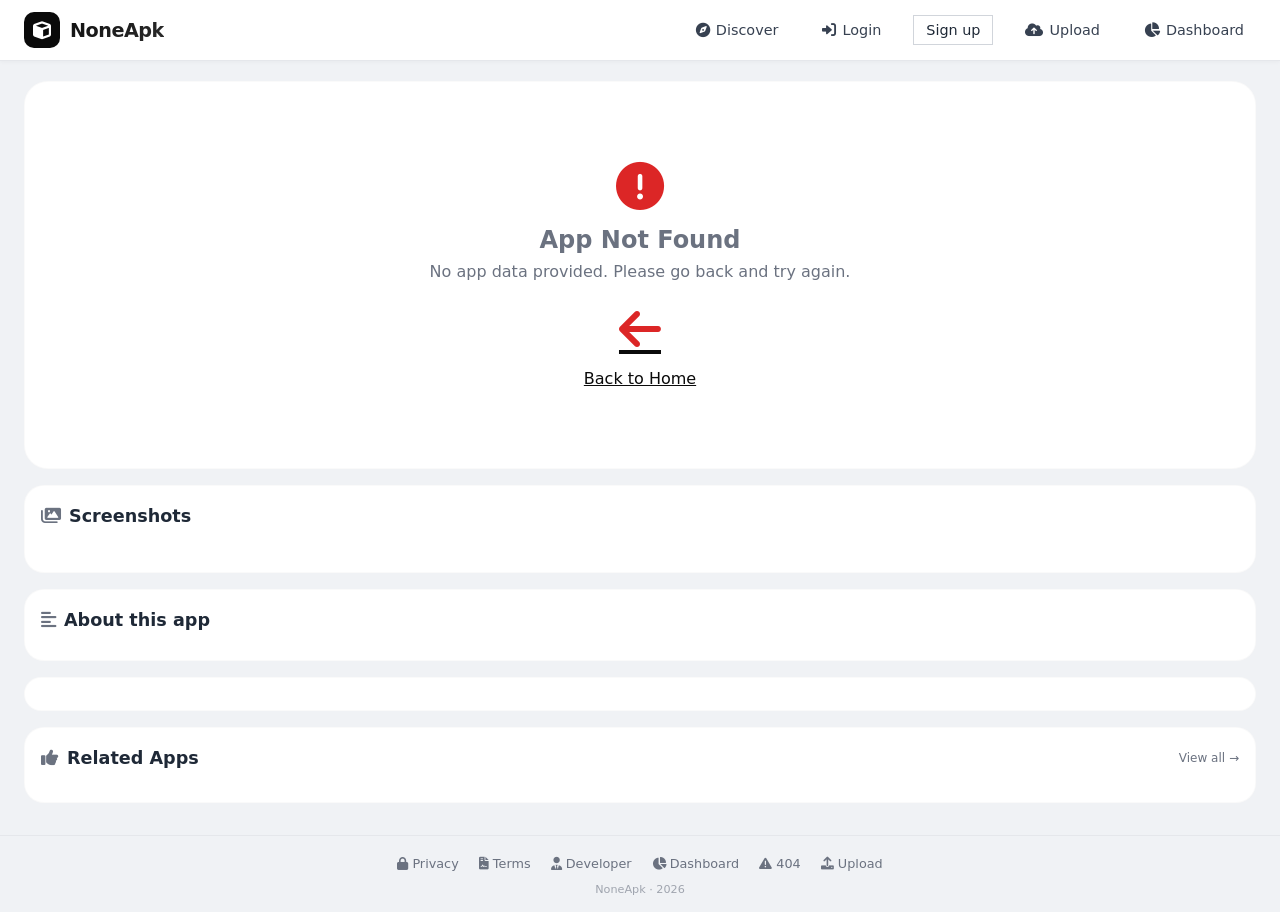
==== apk.html @ 4c8daef0 "Upload apk.html" ====
<!DOCTYPE html>
<html lang="en">
<head>
  <meta charset="UTF-8" />
  <meta name="viewport" content="width=device-width, initial-scale=1.0, maximum-scale=1.0, user-scalable=yes" />
  <title>NoneApk · App Details</title>
  <link rel="stylesheet" href="https://cdnjs.cloudflare.com/ajax/libs/font-awesome/6.0.0-beta3/css/all.min.css" />
  <link rel="stylesheet" href="css/apk.css">
</head>
<body>
  <nav class="navbar">
    <div class="container">
      <div class="logo-area">
        <div class="logo-loader">
          <i class="fas fa-cube"></i>
        </div>
        <span class="brand">NoneApk</span>
      </div>
      
      <button class="menu-toggle" id="menuToggle" aria-label="Toggle navigation">
        <i class="fas fa-bars"></i>
      </button>
      
      <div class="nav-links" id="navLinks">
        <a href="index.html"><i class="fas fa-compass"></i> Discover</a>
        <a href="login.html"><i class="fas fa-sign-in-alt"></i> Login</a>
        <a href="signup.html" class="btn-outline">Sign up</a>
        <a href="upload.html"><i class="fas fa-cloud-upload-alt"></i> Upload</a>
        <a href="dashboard.html"><i class="fas fa-chart-pie"></i> Dashboard</a>
      </div>
    </div>
  </nav>

  <main class="container">
    <!-- APK Header -->
    <div class="apk-header" id="apkHeader">
      <!-- Dynamically populated -->
    </div>

    <!-- Screenshots -->
    <div class="screenshots-section">
      <h2><i class="fas fa-images"></i> Screenshots</h2>
      <div class="screenshot-scroll" id="screenshotScroll">
        <!-- Dynamically populated from catalog -->
      </div>
    </div>

    <!-- Description -->
    <div class="desc-section">
      <h2><i class="fas fa-align-left"></i> About this app</h2>
      <div class="long-desc" id="longDesc">
        <!-- Dynamically populated -->
      </div>
    </div>

    <!-- Footer Info - Vertical Layout -->
    <div class="apk-footer-info" id="apkFooterInfo">
      <!-- Dynamically populated -->
    </div>

    <!-- Related Apps -->
    <div class="related-section">
      <div class="header">
        <h3><i class="fas fa-thumbs-up"></i> Related Apps</h3>
        <a href="index.html">View all →</a>
      </div>
      <div class="related-grid" id="relatedGrid">
        <!-- Dynamically populated from catalog -->
      </div>
    </div>
  </main>

  <footer class="page-footer">
    <div>
      <a href="privecy.html"><i class="fas fa-lock"></i> Privacy</a>
      <a href="terms.html"><i class="fas fa-file-contract"></i> Terms</a>
      <a href="developer.html"><i class="fas fa-user-tie"></i> Developer</a>
      <a href="dashboard.html"><i class="fas fa-chart-pie"></i> Dashboard</a>
      <a href="404.html"><i class="fas fa-exclamation-triangle"></i> 404</a>
      <a href="upload.html"><i class="fas fa-upload"></i> Upload</a>
    </div>
    <div style="margin-top: 8px; opacity: 0.6; font-size: 0.7rem;">
      NoneApk · 2026
    </div>
  </footer>

  <script src="js/apk.js"></script>
</body>
</html>
---- css/apk.css ----
* {
  margin: 0;
  padding: 0;
  box-sizing: border-box;
  font-family: system-ui, -apple-system, 'Segoe UI', Roboto, 'Helvetica Neue', sans-serif;
}

body {
  background: #f0f2f5;
  color: #1f2937;
  min-height: 100vh;
  display: flex;
  flex-direction: column;
  animation: fadeInBody 0.6s ease;
}

@keyframes fadeInBody {
  0% { opacity: 0; transform: translateY(12px); }
  100% { opacity: 1; transform: translateY(0); }
}

a {
  text-decoration: none;
  color: inherit;
}

.container {
  max-width: 1280px;
  margin: 0 auto;
  padding: 0 16px;
  width: 100%;
}

.navbar {
  background: #ffffff;
  border-bottom: 1px solid #e5e7eb;
  padding: 12px 0;
  position: sticky;
  top: 0;
  z-index: 50;
  box-shadow: 0 1px 4px rgba(0,0,0,0.04);
}

.navbar .container {
  display: flex;
  align-items: center;
  justify-content: space-between;
  position: relative;
}

.logo-area {
  display: flex;
  align-items: center;
  gap: 10px;
  flex: 1;
}

.logo-loader {
  width: 36px;
  height: 36px;
  background: #0a0a0a;
  border-radius: 10px;
  display: flex;
  align-items: center;
  justify-content: center;
  flex-shrink: 0;
}

.logo-loader i {
  color: white;
  font-size: 18px;
}

.brand {
  font-weight: 650;
  font-size: 1.2rem;
  letter-spacing: -0.5px;
  background: linear-gradient(145deg, #111, #2b2b2b);
  -webkit-background-clip: text;
  -webkit-text-fill-color: transparent;
  white-space: nowrap;
}

.menu-toggle {
  display: none;
  background: transparent;
  border: none;
  font-size: 1.5rem;
  color: #1f2937;
  cursor: pointer;
  padding: 4px 6px;
  transition: 0.2s;
  margin-left: auto;
}

.menu-toggle:active {
  transform: scale(0.92);
}

.nav-links {
  display: flex;
  gap: 20px;
  align-items: center;
  font-weight: 500;
  font-size: 0.9rem;
  color: #374151;
  transition: all 0.3s ease;
}

.nav-links a {
  transition: color 0.2s;
  display: inline-flex;
  align-items: center;
  gap: 6px;
}

.nav-links a:hover {
  color: #0a0a0a;
}

.btn-outline {
  border: 1px solid #d1d5db;
  padding: 8px 18px;
  border-radius: 40px;
  background: transparent;
  transition: all 0.2s;
  font-weight: 500;
  white-space: nowrap;
}

.btn-outline:hover {
  background: #0a0a0a;
  color: white;
  border-color: #0a0a0a;
}

/* ----- APK Detail (mobile-friendly) ----- */
.apk-header {
  background: white;
  border-radius: 20px;
  padding: 24px 20px;
  margin: 20px 0 16px;
  border: 1px solid rgba(0,0,0,0.02);
}

.apk-header-flex {
  display: flex;
  gap: 20px;
  align-items: center;
  flex-wrap: wrap;
}

.apk-icon-large {
  width: 80px;
  height: 80px;
  background: #dbe0e8;
  border-radius: 20px;
  display: flex;
  align-items: center;
  justify-content: center;
  font-size: 34px;
  color: #1f2937;
  flex-shrink: 0;
  overflow: hidden;
}

.apk-icon-large img {
  width: 100%;
  height: 100%;
  object-fit: cover;
}

.apk-title-area {
  flex: 1;
  min-width: 200px;
}

.apk-title-area h1 {
  font-weight: 700;
  font-size: 1.8rem;
  letter-spacing: -0.5px;
}

.apk-title-area .dev {
  font-size: 1rem;
  color: #4b5563;
  margin-top: 2px;
}

.apk-title-area .short-desc {
  font-size: 0.9rem;
  color: #6b7280;
  margin-top: 4px;
  line-height: 1.4;
}

.apk-stats {
  display: flex;
  flex-wrap: wrap;
  gap: 8px 16px;
  margin-top: 12px;
}

.apk-stats span {
  font-size: 0.75rem;
  color: #6b7280;
  display: flex;
  align-items: center;
  gap: 4px;
  background: #f9fafb;
  padding: 4px 12px;
  border-radius: 40px;
}

.apk-stats i {
  color: #9ca3af;
  font-size: 0.7rem;
}

.btn-download {
  background: #0a0a0a;
  color: white;
  border: none;
  padding: 12px 28px;
  border-radius: 60px;
  font-weight: 600;
  font-size: 0.95rem;
  display: inline-flex;
  align-items: center;
  gap: 8px;
  transition: 0.2s;
  cursor: pointer;
  box-shadow: 0 4px 12px rgba(0,0,0,0.04);
  margin-top: 12px;
  width: auto;
}

.btn-download:active {
  transform: scale(0.96);
}

.btn-download:hover {
  background: #2d2d2d;
}

/* ----- Screenshots Section ----- */
.screenshots-section {
  background: white;
  border-radius: 20px;
  padding: 20px 16px;
  margin-bottom: 16px;
  border: 1px solid rgba(0,0,0,0.02);
}

.screenshots-section h2 {
  font-size: 1.1rem;
  font-weight: 650;
  margin-bottom: 14px;
  display: flex;
  align-items: center;
  gap: 8px;
}

.screenshots-section h2 i {
  color: #6b7280;
}

.screenshot-scroll {
  display: flex;
  gap: 12px;
  overflow-x: auto;
  padding-bottom: 12px;
  scroll-snap-type: x mandatory;
  -webkit-overflow-scrolling: touch;
  scrollbar-width: none;
}

.screenshot-scroll::-webkit-scrollbar {
  display: none;
}

.screenshot {
  flex: 0 0 160px;
  height: 280px;
  background: #eef2f6;
  border-radius: 14px;
  display: flex;
  align-items: center;
  justify-content: center;
  font-size: 2rem;
  color: #9ca3af;
  scroll-snap-align: start;
  border: 1px solid #e5e7eb;
  flex-direction: column;
  gap: 8px;
}

.screenshot span {
  font-size: 0.7rem;
  color: #6b7280;
  font-weight: 500;
}

.screenshot img {
  width: 100%;
  height: 100%;
  object-fit: cover;
  border-radius: 14px;
}

/* ----- Description Section ----- */
.desc-section {
  background: white;
  border-radius: 20px;
  padding: 20px 16px;
  margin-bottom: 16px;
  border: 1px solid rgba(0,0,0,0.02);
}

.desc-section h2 {
  font-size: 1.1rem;
  font-weight: 650;
  margin-bottom: 10px;
  display: flex;
  align-items: center;
  gap: 8px;
}

.desc-section h2 i {
  color: #6b7280;
}

.desc-section .long-desc {
  color: #4b5563;
  font-size: 0.9rem;
  line-height: 1.6;
}

.desc-section .long-desc p {
  margin-bottom: 10px;
}

.desc-section .long-desc ul {
  padding-left: 20px;
  margin-bottom: 10px;
}

.desc-section .long-desc ul li {
  margin-bottom: 4px;
}

/* ----- Footer info - VERTICAL LAYOUT ----- */
.apk-footer-info {
  background: white;
  border-radius: 20px;
  padding: 16px 20px;
  margin-bottom: 16px;
  border: 1px solid rgba(0,0,0,0.02);
  display: flex;
  flex-direction: column;
  gap: 10px;
  font-size: 0.85rem;
  color: #4b5563;
}

.apk-footer-info .info-row {
  display: flex;
  justify-content: space-between;
  align-items: center;
  padding: 6px 0;
  border-bottom: 1px solid #f3f4f6;
}

.apk-footer-info .info-row:last-child {
  border-bottom: none;
}

.apk-footer-info .info-label {
  font-weight: 500;
  color: #6b7280;
  display: flex;
  align-items: center;
  gap: 8px;
}

.apk-footer-info .info-label i {
  color: #9ca3af;
  width: 20px;
  text-align: center;
}

.apk-footer-info .info-value {
  font-weight: 600;
  color: #1f2937;
  text-align: right;
  max-width: 60%;
  word-break: break-all;
}

/* ----- Related sections ----- */
.related-section {
  background: white;
  border-radius: 20px;
  padding: 20px 16px;
  margin-bottom: 16px;
  border: 1px solid rgba(0,0,0,0.02);
}

.related-section .header {
  display: flex;
  justify-content: space-between;
  align-items: center;
  margin-bottom: 14px;
}

.related-section .header h3 {
  font-size: 1.1rem;
  font-weight: 650;
  display: flex;
  align-items: center;
  gap: 8px;
}

.related-section .header h3 i {
  color: #6b7280;
}

.related-section .header a {
  color: #6b7280;
  font-size: 0.75rem;
}

.related-grid {
  display: grid;
  grid-template-columns: repeat(auto-fill, minmax(120px, 1fr));
  gap: 12px;
}

.related-grid .app-card {
  background: #f9fafb;
  border-radius: 14px;
  padding: 14px 10px 12px;
  text-align: center;
  cursor: pointer;
  transition: 0.2s;
  border: 1px solid transparent;
}

.related-grid .app-card:active {
  transform: scale(0.97);
}

.related-grid .app-card:hover {
  border-color: #e5e7eb;
  transform: translateY(-2px);
  box-shadow: 0 4px 12px rgba(0,0,0,0.04);
}

.related-grid .app-icon-sm {
  width: 48px;
  height: 48px;
  background: #eef2f6;
  border-radius: 14px;
  margin: 0 auto 8px;
  display: flex;
  align-items: center;
  justify-content: center;
  font-size: 18px;
  color: #1f2937;
  overflow: hidden;
}

.related-grid .app-icon-sm img {
  width: 100%;
  height: 100%;
  object-fit: cover;
}

.related-grid .app-name-sm {
  font-weight: 600;
  font-size: 0.8rem;
  white-space: nowrap;
  overflow: hidden;
  text-overflow: ellipsis;
}

.related-grid .app-dev-sm {
  font-size: 0.65rem;
  color: #6b7280;
  white-space: nowrap;
  overflow: hidden;
  text-overflow: ellipsis;
}

/* Loading state */
.loading-state {
  text-align: center;
  padding: 3rem 1rem;
  color: #6b7280;
}

.loading-state i {
  font-size: 2rem;
  display: block;
  margin-bottom: 1rem;
}

/* Error state */
.error-state {
  text-align: center;
  padding: 3rem 1rem;
  color: #6b7280;
}

.error-state i {
  font-size: 3rem;
  display: block;
  margin-bottom: 1rem;
  color: #dc2626;
}

.error-state h2 {
  margin-bottom: 0.5rem;
}

.error-state a {
  display: inline-block;
  margin-top: 1.5rem;
  color: #0a0a0a;
  text-decoration: underline;
}

.page-footer {
  border-top: 1px solid #e5e7eb;
  padding: 20px 0 16px;
  margin-top: 16px;
  font-size: 0.8rem;
  color: #6b7280;
  text-align: center;
  width: 100%;
}

.page-footer a {
  margin: 0 8px;
  display: inline-block;
  margin-bottom: 4px;
}

.page-footer a:active {
  color: #0a0a0a;
}

/* ----- Mobile Responsive ----- */
@media (max-width: 768px) {
  .menu-toggle {
    display: block;
  }

  .nav-links {
    display: none;
    flex-direction: column;
    width: 100%;
    padding: 12px 0 8px;
    gap: 6px;
    background: #ffffff;
    border-top: 1px solid #f3f4f6;
    margin-top: 10px;
    position: absolute;
    top: 100%;
    left: 0;
    right: 0;
    z-index: 100;
    box-shadow: 0 8px 20px rgba(0,0,0,0.06);
    border-radius: 0 0 16px 16px;
  }

  .nav-links.active {
    display: flex;
  }

  .nav-links a {
    padding: 12px 18px;
    border-radius: 10px;
    background: #f9fafb;
    justify-content: center;
  }

  .btn-outline {
    text-align: center;
    border: none;
    background: #0a0a0a;
    color: white;
    border-radius: 10px;
    padding: 12px 18px;
  }

  .btn-outline:hover {
    background: #2d2d2d;
  }

  .apk-header-flex {
    flex-direction: column;
    text-align: center;
    gap: 12px;
  }

  .apk-title-area h1 {
    font-size: 1.4rem;
  }

  .apk-stats {
    justify-content: center;
  }

  .btn-download {
    width: 100%;
    justify-content: center;
  }

  .screenshot {
    flex: 0 0 140px;
    height: 240px;
  }

  .related-grid {
    grid-template-columns: repeat(2, 1fr);
  }

  .apk-footer-info .info-row {
    flex-direction: column;
    align-items: flex-start;
    gap: 4px;
    padding: 8px 0;
  }

  .apk-footer-info .info-value {
    text-align: left;
    max-width: 100%;
  }
}

@media (min-width: 768px) {
  .container {
    padding: 0 24px;
  }

  .apk-header {
    padding: 32px 28px;
    border-radius: 24px;
  }

  .apk-icon-large {
    width: 100px;
    height: 100px;
    font-size: 40px;
  }

  .apk-title-area h1 {
    font-size: 2rem;
  }

  .screenshot-scroll {
    gap: 16px;
  }

  .screenshot {
    flex: 0 0 200px;
    height: 340px;
  }

  .related-grid {
    grid-template-columns: repeat(auto-fill, minmax(140px, 1fr));
  }
}

@media (min-width: 1024px) {
  .menu-toggle {
    display: none !important;
  }

  .nav-links {
    display: flex !important;
    flex-direction: row;
    width: auto;
    padding: 0;
    gap: 20px;
    background: transparent;
    border-top: none;
    margin-top: 0;
    position: static;
    box-shadow: none;
    border-radius: 0;
  }

  .nav-links a {
    padding: 6px 12px;
    background: transparent;
    border-radius: 0;
  }

  .nav-links a:hover {
    background: transparent;
    color: #0a0a0a;
  }

  .btn-outline {
    padding: 8px 20px;
    border-radius: 40px;
    background: transparent;
    color: #1f2937;
    border: 1px solid #d1d5db;
  }

  .btn-outline:hover {
    background: #0a0a0a;
    color: white;
    border-color: #0a0a0a;
  }
}

/* No screenshot available */
.screenshot.no-screenshot {
  flex: 0 0 200px;
  height: 280px;
  background: #f3f4f6;
  border: 2px dashed #d1d5db;
  display: flex;
  flex-direction: column;
  align-items: center;
  justify-content: center;
  gap: 12px;
  color: #9ca3af;
}

.screenshot.no-screenshot i {
  font-size: 2.5rem;
  color: #d1d5db;
}

.screenshot.no-screenshot span {
  font-size: 0.9rem;
  color: #6b7280;
  font-weight: 500;
}

@media (max-width: 768px) {
  .screenshot.no-screenshot {
    flex: 0 0 160px;
    height: 220px;
  }
  
  .screenshot.no-screenshot i {
    font-size: 2rem;
  }
  
  .screenshot.no-screenshot span {
    font-size: 0.75rem;
  }
}
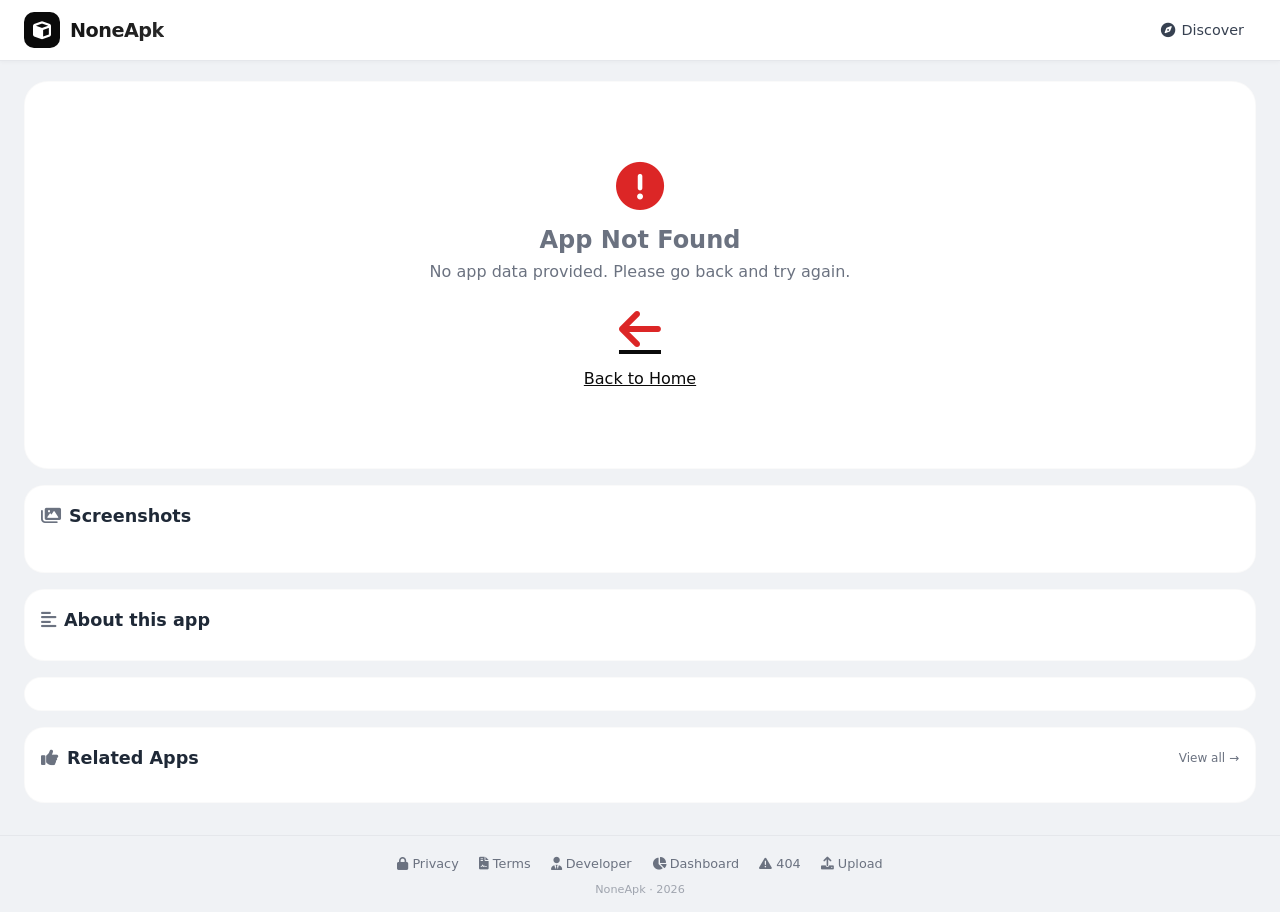
==== commit 2c587e4f: "Upload apk.html" ====
--- a/apk.html
+++ b/apk.html
@@ -23,10 +23,6 @@
       
       <div class="nav-links" id="navLinks">
         <a href="index.html"><i class="fas fa-compass"></i> Discover</a>
-        <a href="login.html"><i class="fas fa-sign-in-alt"></i> Login</a>
-        <a href="signup.html" class="btn-outline">Sign up</a>
-        <a href="upload.html"><i class="fas fa-cloud-upload-alt"></i> Upload</a>
-        <a href="dashboard.html"><i class="fas fa-chart-pie"></i> Dashboard</a>
       </div>
     </div>
   </nav>
@@ -75,7 +71,7 @@
       <a href="privecy.html"><i class="fas fa-lock"></i> Privacy</a>
       <a href="terms.html"><i class="fas fa-file-contract"></i> Terms</a>
       <a href="developer.html"><i class="fas fa-user-tie"></i> Developer</a>
-      <a href="dashboard.html"><i class="fas fa-chart-pie"></i> Dashboard</a>
+      <a href="dashboard.html"> <i class="fas fa-chart-pie"></i>  Dashboard</a>
       <a href="404.html"><i class="fas fa-exclamation-triangle"></i> 404</a>
       <a href="upload.html"><i class="fas fa-upload"></i> Upload</a>
     </div>
